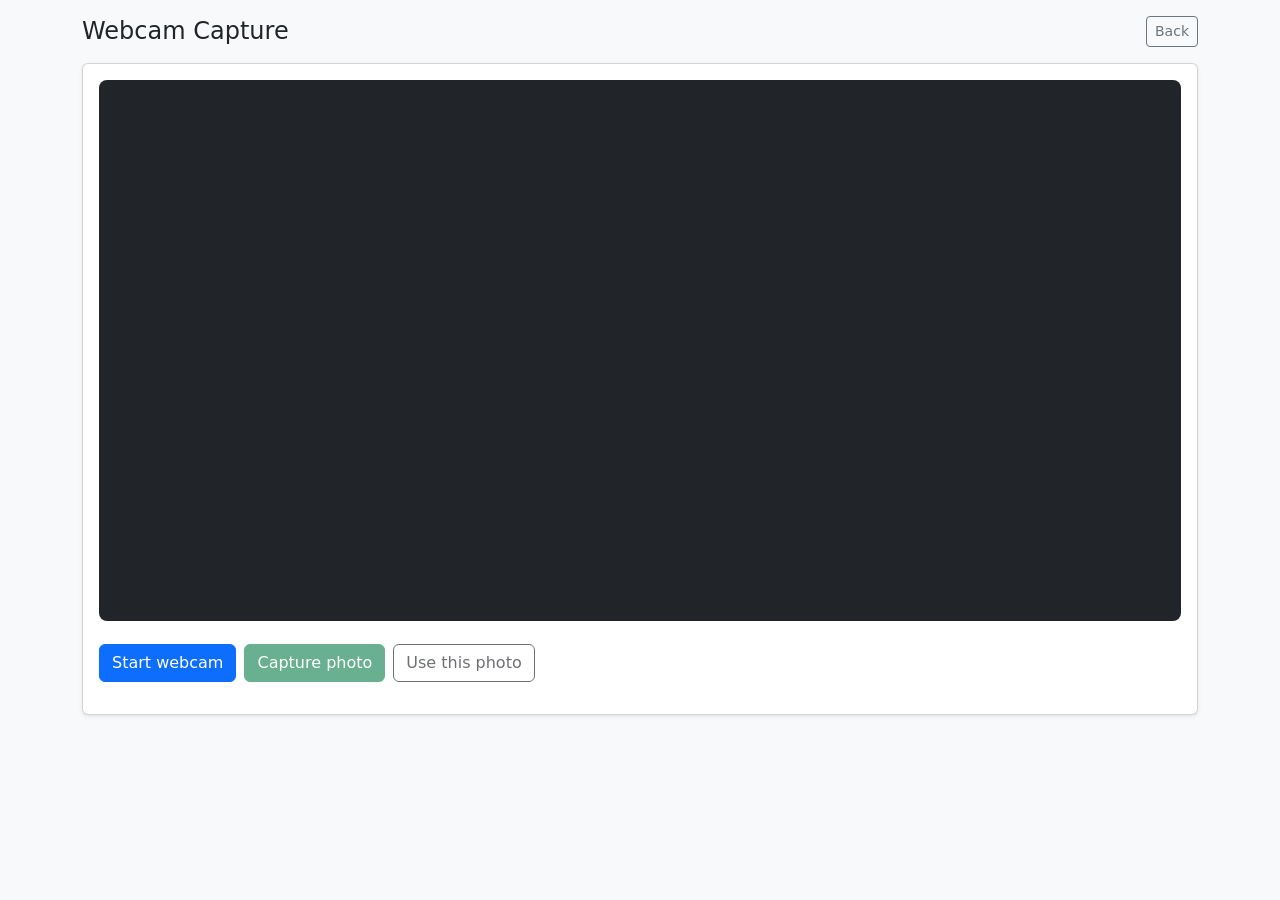
==== webcam.html @ 0315289a "camera added" ====
<!DOCTYPE html>
<html lang="en">
<head>
    <meta charset="UTF-8">
    <meta name="viewport" content="width=device-width, initial-scale=1.0">
    <title>Webcam Capture</title>
    <link href="https://cdn.jsdelivr.net/npm/bootstrap@5.3.3/dist/css/bootstrap.min.css" rel="stylesheet">
    <style>
        #videoElement, #photoElement { max-width: 100%; border-radius: 0.5rem; }
    </style>
</head>
<body class="bg-light">
<main class="container py-3">
    <div class="d-flex align-items-center justify-content-between gap-2 mb-3">
        <h1 class="h4 mb-0">Webcam Capture</h1>
        <a class="btn btn-sm btn-outline-secondary" href="index.html">Back</a>
    </div>

    <div class="card shadow-sm">
        <div class="card-body">
            <video id="videoElement" autoplay playsinline class="w-100 bg-dark"></video>

            <div class="d-flex gap-2 flex-wrap mt-3">
                <button id="startButton" class="btn btn-primary" type="button">Start webcam</button>
                <button id="captureButton" class="btn btn-success" type="button" disabled>Capture photo</button>
                <button id="useButton" class="btn btn-outline-dark" type="button" disabled>Use this photo</button>
            </div>

            <canvas id="canvasElement" class="d-none"></canvas>
            <img id="photoElement" class="mt-3 d-none" alt="Captured photo preview">
            <p id="output" class="form-text mt-2"></p>
        </div>
    </div>
</main>

<script>
const videoElement = document.getElementById("videoElement");
const canvasElement = document.getElementById("canvasElement");
const photoElement = document.getElementById("photoElement");
const startButton = document.getElementById("startButton");
const captureButton = document.getElementById("captureButton");
const useButton = document.getElementById("useButton");
const output = document.getElementById("output");

let stream = null;
let lastCaptureDataUrl = "";

const stopWebcam = () => {
    if (!stream) return;
    for (const track of stream.getTracks()) track.stop();
    stream = null;
    videoElement.srcObject = null;
};

async function startWebcam() {
    try {
        stream = await navigator.mediaDevices.getUserMedia({
            video: { facingMode: "environment" },
            audio: false,
        });
        videoElement.srcObject = stream;
        startButton.disabled = true;
        captureButton.disabled = false;
        if (output) output.textContent = "";
    } catch (error) {
        console.error("Error accessing webcam:", error);
        if (output) output.textContent = "Webcam permission denied or unavailable.";
    }
}

function capturePhoto() {
    if (!videoElement.videoWidth || !videoElement.videoHeight) return;

    canvasElement.width = videoElement.videoWidth;
    canvasElement.height = videoElement.videoHeight;

    const ctx = canvasElement.getContext("2d");
    ctx.drawImage(videoElement, 0, 0);

    lastCaptureDataUrl = canvasElement.toDataURL("image/jpeg", 0.9);
    photoElement.src = lastCaptureDataUrl;
    photoElement.classList.remove("d-none");
    useButton.disabled = false;

    if (output) output.textContent = 'Captured. Click "Use this photo" to send it to the report form.';
}

function usePhoto() {
    if (!lastCaptureDataUrl) return;
    try { localStorage.setItem("imgData", lastCaptureDataUrl); } catch {}

    if (window.opener && !window.opener.closed) {
        try {
            window.opener.postMessage(
                { type: "incidentapp:webcam_capture", dataUrl: lastCaptureDataUrl },
                window.location.origin
            );
        } catch {
            window.opener.postMessage(
                { type: "incidentapp:webcam_capture", dataUrl: lastCaptureDataUrl },
                "*"
            );
        }
    }

    stopWebcam();
    window.close();
}

startButton.addEventListener("click", startWebcam);
captureButton.addEventListener("click", capturePhoto);
useButton.addEventListener("click", usePhoto);

window.addEventListener("beforeunload", stopWebcam);
</script>
</body>
</html>
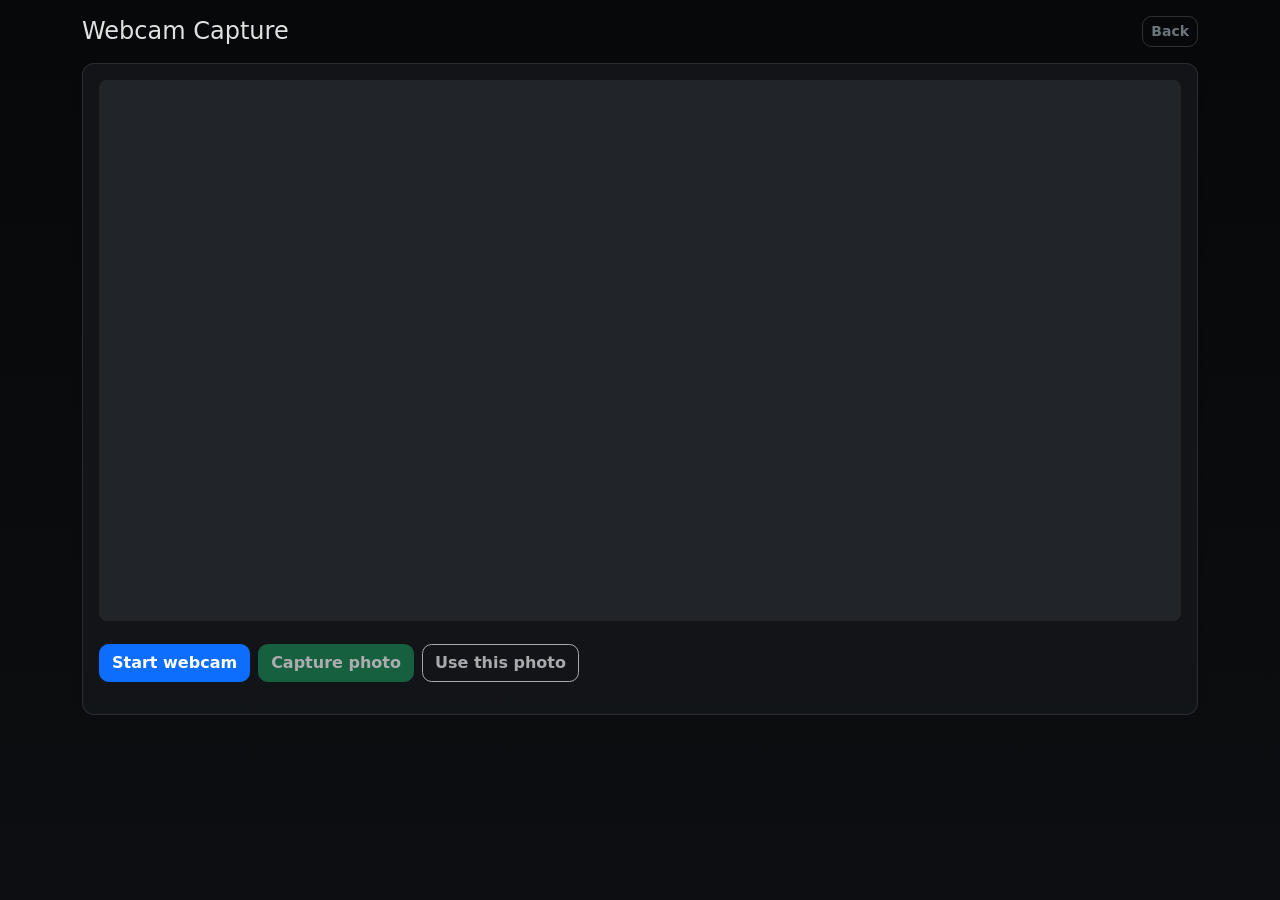
==== commit b4962a1b: "changes" ====
--- a/webcam.html
+++ b/webcam.html
@@ -1,15 +1,16 @@
 <!DOCTYPE html>
-<html lang="en">
+<html lang="en" data-bs-theme="dark">
 <head>
     <meta charset="UTF-8">
     <meta name="viewport" content="width=device-width, initial-scale=1.0">
     <title>Webcam Capture</title>
     <link href="https://cdn.jsdelivr.net/npm/bootstrap@5.3.3/dist/css/bootstrap.min.css" rel="stylesheet">
+    <link rel="stylesheet" href="style.css">
     <style>
         #videoElement, #photoElement { max-width: 100%; border-radius: 0.5rem; }
     </style>
 </head>
-<body class="bg-light">
+<body>
 <main class="container py-3">
     <div class="d-flex align-items-center justify-content-between gap-2 mb-3">
         <h1 class="h4 mb-0">Webcam Capture</h1>
@@ -23,7 +24,7 @@
             <div class="d-flex gap-2 flex-wrap mt-3">
                 <button id="startButton" class="btn btn-primary" type="button">Start webcam</button>
                 <button id="captureButton" class="btn btn-success" type="button" disabled>Capture photo</button>
-                <button id="useButton" class="btn btn-outline-dark" type="button" disabled>Use this photo</button>
+                <button id="useButton" class="btn btn-outline-light" type="button" disabled>Use this photo</button>
             </div>
 
             <canvas id="canvasElement" class="d-none"></canvas>
--- a/style.css
+++ b/style.css
@@ -0,0 +1,151 @@
+
+:root {
+    --app-radius: 0.75rem;
+    --app-radius-sm: 0.6rem;
+
+    
+    --app-bg: #070809;
+    --app-bg-2: #0c0e11;
+    --app-surface: rgba(20, 22, 26, 0.92);
+    --app-surface-2: rgba(14, 16, 19, 0.92);
+    --app-border: rgba(255, 255, 255, 0.10);
+    --app-border-strong: rgba(255, 255, 255, 0.16);
+    --app-text: rgba(255, 255, 255, 0.88);
+    --app-muted: rgba(255, 255, 255, 0.62);
+
+    --app-accent: rgba(255, 255, 255, 0.82);
+    --app-focus: rgba(255, 255, 255, 0.14);
+
+    --app-shadow: 0 16px 40px rgba(0, 0, 0, 0.55);
+    --app-shadow-sm: 0 10px 26px rgba(0, 0, 0, 0.38);
+}
+
+html { scroll-behavior: smooth; }
+html, body { min-height: 100%; }
+
+body {
+    position: relative;
+    background: linear-gradient(180deg, var(--app-bg), var(--app-bg-2));
+    color: var(--app-text);
+}
+
+header {
+    background: linear-gradient(180deg, rgba(18, 20, 24, 0.96), rgba(12, 14, 16, 0.94));
+    border-bottom: 1px solid var(--app-border);
+}
+
+header h1 {
+    letter-spacing: 0.2px;
+    text-shadow: 0 1px 0 rgba(0, 0, 0, 0.35);
+}
+
+main.container {
+    padding-bottom: 2.5rem;
+}
+
+/* cards */
+.card {
+    background: var(--app-surface);
+    border: 1px solid var(--app-border);
+    border-radius: var(--app-radius);
+    box-shadow: var(--app-shadow-sm);
+    transition: box-shadow 160ms ease, border-color 160ms ease;
+}
+
+.card.shadow-sm { box-shadow: var(--app-shadow); }
+.card-title { font-weight: 650; color: rgba(255, 255, 255, 0.92); }
+
+.card:hover {
+    border-color: rgba(255, 255, 255, 0.16);
+    box-shadow: var(--app-shadow-sm);
+}
+
+/* inputs */
+.form-control,
+.form-select {
+    border-radius: var(--app-radius-sm);
+    background: var(--app-surface-2);
+    border-color: var(--app-border-strong);
+    color: rgba(255, 255, 255, 0.90);
+    transition: border-color 160ms ease, box-shadow 160ms ease, background-color 160ms ease;
+}
+
+.form-control::placeholder { color: rgba(255, 255, 255, 0.45); }
+.form-text { color: var(--app-muted); }
+
+.form-control:focus,
+.form-select:focus {
+    background: rgba(10, 12, 14, 0.96);
+    border-color: rgba(255, 255, 255, 0.26);
+    box-shadow: 0 0 0 0.25rem var(--app-focus);
+    color: rgba(238, 145, 145, 0.92);
+}
+
+/* buttons */
+.btn {
+    border-radius: var(--app-radius-sm);
+    font-weight: 600;
+    transition: filter 160ms ease, box-shadow 160ms ease;
+}
+
+.btn:hover { box-shadow: 0 10px 22px rgba(0, 0, 0, 0.26); }
+.btn:active { filter: brightness(0.98); }
+.btn:focus-visible { box-shadow: 0 0 0 0.25rem var(--app-focus); }
+
+.btn-outline-secondary { border-color: var(--app-border-strong); }
+.btn-outline-secondary:hover { border-color: rgba(255, 255, 255, 0.26); }
+
+/* map */
+.map {
+    width: 100%;
+    height: 360px;
+    border-radius: var(--app-radius);
+    border: 1px solid var(--app-border);
+    overflow: hidden;
+    background: rgba(0, 0, 0, 0.22);
+    transition: border-color 160ms ease, box-shadow 160ms ease;
+}
+
+.map:hover { border-color: rgba(255, 255, 255, 0.16); box-shadow: var(--app-shadow-sm); }
+.leaflet-container { border-radius: var(--app-radius); }
+
+
+
+/* images / video */
+.incident-image-preview {
+    max-width: 100%;
+    max-height: 280px;
+    border-radius: var(--app-radius);
+    border: 1px solid var(--app-border);
+    background: rgba(0, 0, 0, 0.24);
+}
+
+.webcam-video {
+    max-height: 360px;
+    object-fit: cover;
+    border-radius: var(--app-radius);
+}
+
+/* results list */
+.list {
+    display: grid;
+    grid-template-columns: 1fr;
+    gap: 0.75rem;
+    margin-top: 0.75rem;
+}
+
+
+
+.list .card {
+    padding: 0.9rem 1rem;
+}  
+
+.list .card p { margin-bottom: 0.35rem; }
+.list .card p:last-child { margin-bottom: 0; }
+.list .card strong { color: rgba(255, 255, 255, 0.86); }
+
+.list .card:hover {
+    box-shadow: var(--app-shadow);
+    border-color: rgba(255, 255, 255, 0.16);
+}
+
